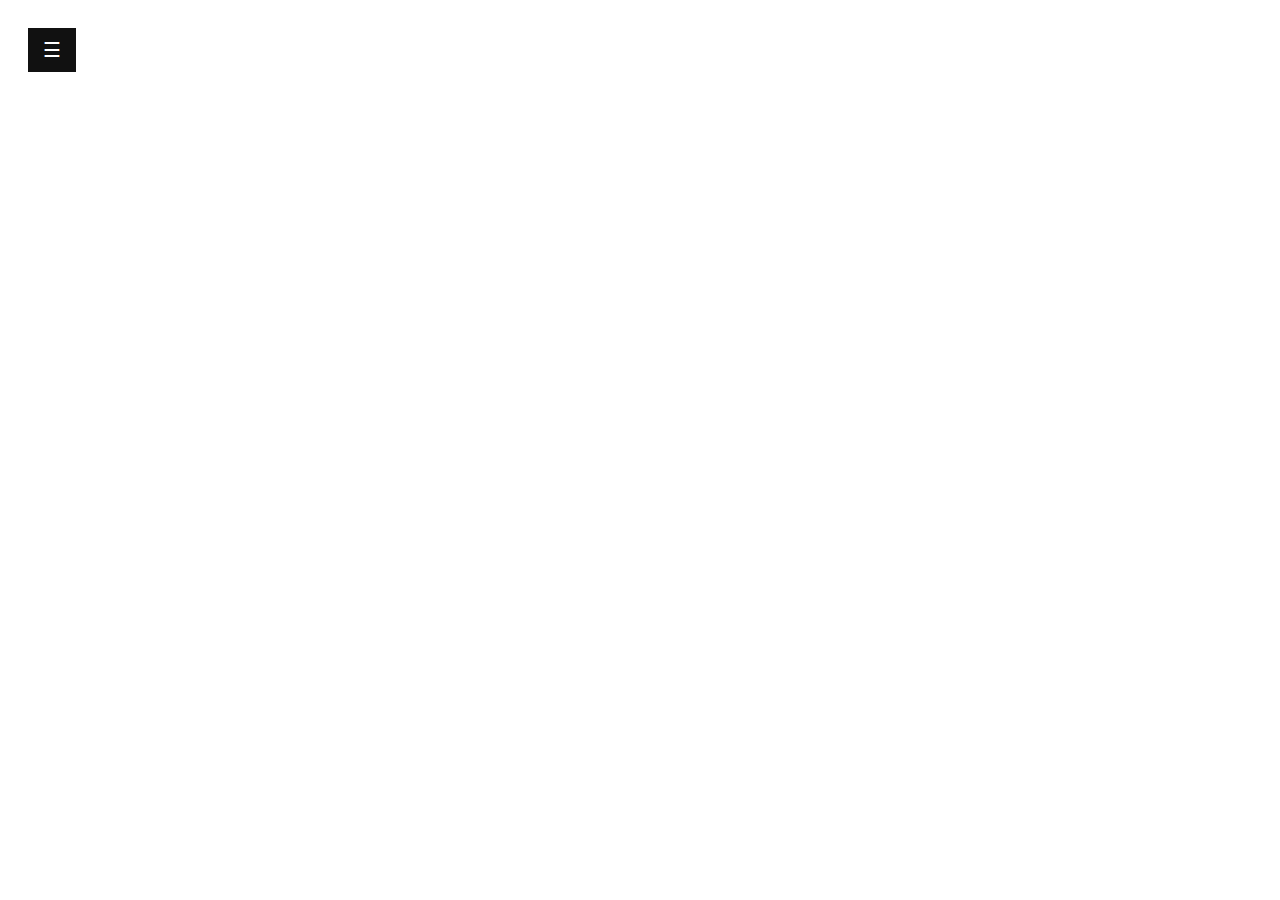
==== index.html @ 4745f072 "first commit" ====
<!DOCTYPE html>
<html>
<head>
  <link rel="stylesheet" href="styles.css"-->
</head>
<body>
    
<div id="mySidebar" class="sidebar" style="font-family: montserrat;">
    <a href="javascript:void(0)" class="closebtn" onclick="closeNav()">&times;</a>
    <a style="font-family:-apple-system, BlinkMacSystemFont, 'Segoe UI', Roboto, Oxygen, Ubuntu, Cantarell, 'Open Sans', 'Helvetica Neue', sans-serif;" href="about.html">About</a>
    <a  style="font-family:-apple-system, BlinkMacSystemFont, 'Segoe UI', Roboto, Oxygen, Ubuntu, Cantarell, 'Open Sans', 'Helvetica Neue', sans-serif;" href="#">Services</a>
    <a  style="font-family:-apple-system, BlinkMacSystemFont, 'Segoe UI', Roboto, Oxygen, Ubuntu, Cantarell, 'Open Sans', 'Helvetica Neue', sans-serif;" href="#">Gallery</a>
    <a  style="font-family:-apple-system, BlinkMacSystemFont, 'Segoe UI', Roboto, Oxygen, Ubuntu, Cantarell, 'Open Sans', 'Helvetica Neue', sans-serif;" href="#">Reviews</a>
    <a  style="font-family:-apple-system, BlinkMacSystemFont, 'Segoe UI', Roboto, Oxygen, Ubuntu, Cantarell, 'Open Sans', 'Helvetica Neue', sans-serif;" href="#">Contact</a>
    
</div>
  
  <div id="main">
    
    <button class="openbtn" onclick="openNav()">&#9776;</button>
  </div>    


  <script>function openNav() {
    document.getElementById("mySidebar").style.width = "250px";
    document.getElementById("main").style.marginLeft = "250px";
  }
  
  /* Set the width of the sidebar to 0 and the left margin of the page content to 0 */
  function closeNav() {
    document.getElementById("mySidebar").style.width = "0";
    document.getElementById("main").style.marginLeft = "0";
  }


</script>
</body>
</html>
---- styles.css ----
/* The sidebar menu */
.sidebar {
    height: 100%; /* 100% Full-height */
    width: 0; /* 0 width - change this with JavaScript */
    position: fixed; /* Stay in place */
    z-index: 1; /* Stay on top */
    top: 0;
    left: 0;
    background-color: black; /* Black*/
    overflow-x: hidden; /* Disable horizontal scroll */
    padding-top: 60px; /* Place content 60px from the top */
    transition: 0.5s; /* 0.5 second transition effect to slide in the sidebar */

    /* BACKGROUND IMAGE
    background-image: url("sads.jpg");
    background-repeat: no-repeat;
    background-position: top;
    background-size: 700px;
    */
  }
  
  /* The sidebar links */
  .sidebar a {
    padding: 8px 8px 8px 32px;
    text-decoration: none;
    font-size: 20px;
    color: white;
    display: block;
    transition: 0.3s;
   
  }
  
  /* When you mouse over the navigation links, change their color */
  .sidebar a:hover {
    color: gray;
    
  }
  
  /* Position and style the close button (top right corner) */
  .sidebar .closebtn {
    position: absolute;
    top: 0;
    right: 25px;
    font-size: 36px;
    margin-left: 50px;
  }
  
  /* The button used to open the sidebar */
  .openbtn {
    font-size: 20px;
    cursor: pointer;
    background-color: #111;
    color: white;
    padding: 10px 15px;
    border: none;
  }
  
  .openbtn:hover {
    background-color: whitesmoke;
    color: black;
  }
  
  /* Style page content - use this if you want to push the page content to the right when you open the side navigation */
  #main {
    transition: margin-left .5s; /* If you want a transition effect */
    padding: 20px;
  }
  
  /* On smaller screens, where height is less than 450px, change the style of the sidenav (less padding and a smaller font size) */
  @media screen and (max-height: 450px) {
    .sidebar {padding-top: 20px;}
    .sidebar a {font-size: 18px;}
    
  }

  /*-------------------sidebar menu end------------------*/


    .center {
      display: block;
      margin-left: auto;
      margin-right: auto;
      width: 50%;
      padding: 50px;

  }
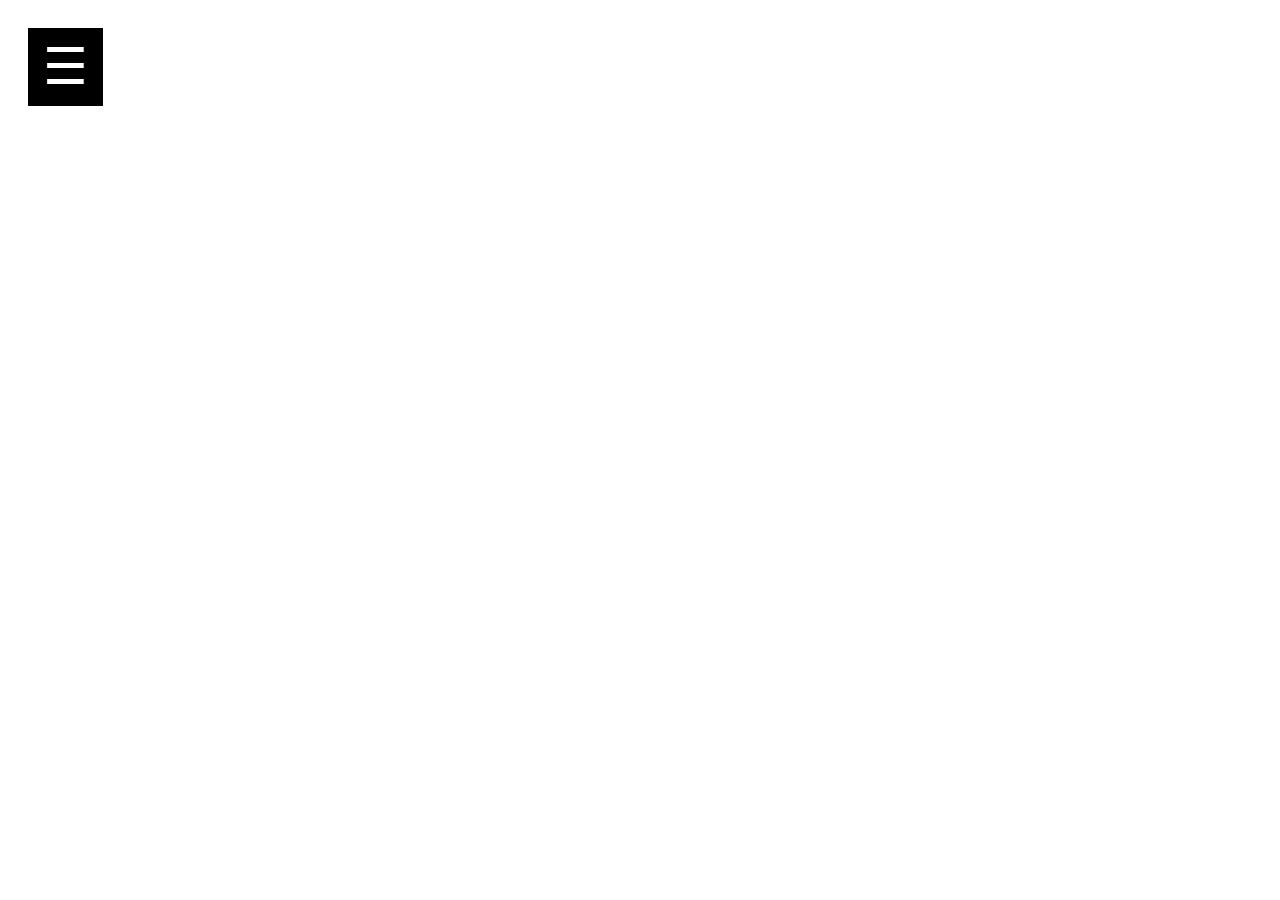
==== commit 22012fde: "update" ====
--- a/index.html
+++ b/index.html
@@ -7,19 +7,17 @@
     
 <div id="mySidebar" class="sidebar" style="font-family: montserrat;">
     <a href="javascript:void(0)" class="closebtn" onclick="closeNav()">&times;</a>
+    <a style="font-family:-apple-system, BlinkMacSystemFont, 'Segoe UI', Roboto, Oxygen, Ubuntu, Cantarell, 'Open Sans', 'Helvetica Neue', sans-serif;" href="index.html">Home</a>
     <a style="font-family:-apple-system, BlinkMacSystemFont, 'Segoe UI', Roboto, Oxygen, Ubuntu, Cantarell, 'Open Sans', 'Helvetica Neue', sans-serif;" href="about.html">About</a>
-    <a  style="font-family:-apple-system, BlinkMacSystemFont, 'Segoe UI', Roboto, Oxygen, Ubuntu, Cantarell, 'Open Sans', 'Helvetica Neue', sans-serif;" href="#">Services</a>
-    <a  style="font-family:-apple-system, BlinkMacSystemFont, 'Segoe UI', Roboto, Oxygen, Ubuntu, Cantarell, 'Open Sans', 'Helvetica Neue', sans-serif;" href="#">Gallery</a>
-    <a  style="font-family:-apple-system, BlinkMacSystemFont, 'Segoe UI', Roboto, Oxygen, Ubuntu, Cantarell, 'Open Sans', 'Helvetica Neue', sans-serif;" href="#">Reviews</a>
-    <a  style="font-family:-apple-system, BlinkMacSystemFont, 'Segoe UI', Roboto, Oxygen, Ubuntu, Cantarell, 'Open Sans', 'Helvetica Neue', sans-serif;" href="#">Contact</a>
-    
+    <a style="font-family:-apple-system, BlinkMacSystemFont, 'Segoe UI', Roboto, Oxygen, Ubuntu, Cantarell, 'Open Sans', 'Helvetica Neue', sans-serif;" href="#">Services</a>
+    <a style="font-family:-apple-system, BlinkMacSystemFont, 'Segoe UI', Roboto, Oxygen, Ubuntu, Cantarell, 'Open Sans', 'Helvetica Neue', sans-serif;" href="#">Gallery</a>
+    <a style="font-family:-apple-system, BlinkMacSystemFont, 'Segoe UI', Roboto, Oxygen, Ubuntu, Cantarell, 'Open Sans', 'Helvetica Neue', sans-serif;" href="#">Reviews</a>
+    <a style="font-family:-apple-system, BlinkMacSystemFont, 'Segoe UI', Roboto, Oxygen, Ubuntu, Cantarell, 'Open Sans', 'Helvetica Neue', sans-serif;" href="#">Contact</a>
 </div>
   
   <div id="main">
-    
     <button class="openbtn" onclick="openNav()">&#9776;</button>
   </div>    
-
 
   <script>function openNav() {
     document.getElementById("mySidebar").style.width = "250px";
@@ -31,8 +29,7 @@
     document.getElementById("mySidebar").style.width = "0";
     document.getElementById("main").style.marginLeft = "0";
   }
+  </script>
 
-
-</script>
 </body>
 </html>--- a/styles.css
+++ b/styles.css
@@ -1,87 +1,79 @@
 /* The sidebar menu */
 .sidebar {
-    height: 100%; /* 100% Full-height */
-    width: 0; /* 0 width - change this with JavaScript */
-    position: fixed; /* Stay in place */
-    z-index: 1; /* Stay on top */
-    top: 0;
-    left: 0;
-    background-color: black; /* Black*/
-    overflow-x: hidden; /* Disable horizontal scroll */
-    padding-top: 60px; /* Place content 60px from the top */
-    transition: 0.5s; /* 0.5 second transition effect to slide in the sidebar */
+  height: 100%; /* 100% Full-height */
+  width: 0; /* 0 width - change this with JavaScript */
+  position: fixed; /* Stay in place */
+  z-index: 1; /* Stay on top */
+  top: 0;
+  left: 0;
+  background-color: black; /* Black*/
+  overflow-x: hidden; /* Disable horizontal scroll */
+  padding-top: 60px; /* Place content 60px from the top */
+  transition: 0.5s; /* 0.5 second transition effect to slide in the sidebar */
+  /* BACKGROUND IMAGE
+  background-image: url("sads.jpg");
+  background-repeat: no-repeat;
+  background-position: top;
+  background-size: 700px;
+  */
+}
 
-    /* BACKGROUND IMAGE
-    background-image: url("sads.jpg");
-    background-repeat: no-repeat;
-    background-position: top;
-    background-size: 700px;
-    */
-  }
+/* The sidebar links */
+.sidebar a {
+  padding: 8px 8px 8px 32px;
+  text-decoration: none;
+  font-size: 20px;
+  color: white;
+  display: block;
+  transition: 0.3s;
+ 
+} 
+
+/* When you mouse over the navigation links, change their color */
+.sidebar a:hover {
+  color: gray;
   
-  /* The sidebar links */
-  .sidebar a {
-    padding: 8px 8px 8px 32px;
-    text-decoration: none;
-    font-size: 20px;
-    color: white;
-    display: block;
-    transition: 0.3s;
-   
-  }
+}
+
+/* Position and style the close button (top right corner) */
+.sidebar .closebtn {
+  position:absolute;
+  top: 0;
+  right: 25px;
+  font-size: 36px;
+  margin-left: 50px;
+}
+
+/* The button used to open the sidebar */
+.openbtn {
+  font-size: 50px;
+  cursor: pointer;
+  background-color: black;
+  color: white;
+  padding: 10px 15px;
+  border: none;
+  POSITION: FIXED;
+}
+
+.openbtn:hover {
+  background-color: white;
+  color: black;
+}
+
+/* Style page content - use this if you want to push the page content to the right when you open the side navigation */
+#main {
+  transition: margin-left .5s; /* If you want a transition effect */
+  padding: 20px;
+}
+
+/* On smaller screens, where height is less than 450px, change the style of the sidenav (less padding and a smaller font size) */
+@media screen and (max-height: 450px) {
+  .sidebar {padding-top: 20px;}
+  .sidebar a {font-size: 18px;}
   
-  /* When you mouse over the navigation links, change their color */
-  .sidebar a:hover {
-    color: gray;
-    
-  }
-  
-  /* Position and style the close button (top right corner) */
-  .sidebar .closebtn {
-    position: absolute;
-    top: 0;
-    right: 25px;
-    font-size: 36px;
-    margin-left: 50px;
-  }
-  
-  /* The button used to open the sidebar */
-  .openbtn {
-    font-size: 20px;
-    cursor: pointer;
-    background-color: #111;
-    color: white;
-    padding: 10px 15px;
-    border: none;
-  }
-  
-  .openbtn:hover {
-    background-color: whitesmoke;
-    color: black;
-  }
-  
-  /* Style page content - use this if you want to push the page content to the right when you open the side navigation */
-  #main {
-    transition: margin-left .5s; /* If you want a transition effect */
-    padding: 20px;
-  }
-  
-  /* On smaller screens, where height is less than 450px, change the style of the sidenav (less padding and a smaller font size) */
-  @media screen and (max-height: 450px) {
-    .sidebar {padding-top: 20px;}
-    .sidebar a {font-size: 18px;}
-    
-  }
+}  
 
   /*-------------------sidebar menu end------------------*/
 
 
-    .center {
-      display: block;
-      margin-left: auto;
-      margin-right: auto;
-      width: 50%;
-      padding: 50px;
-
-  }
-
+    